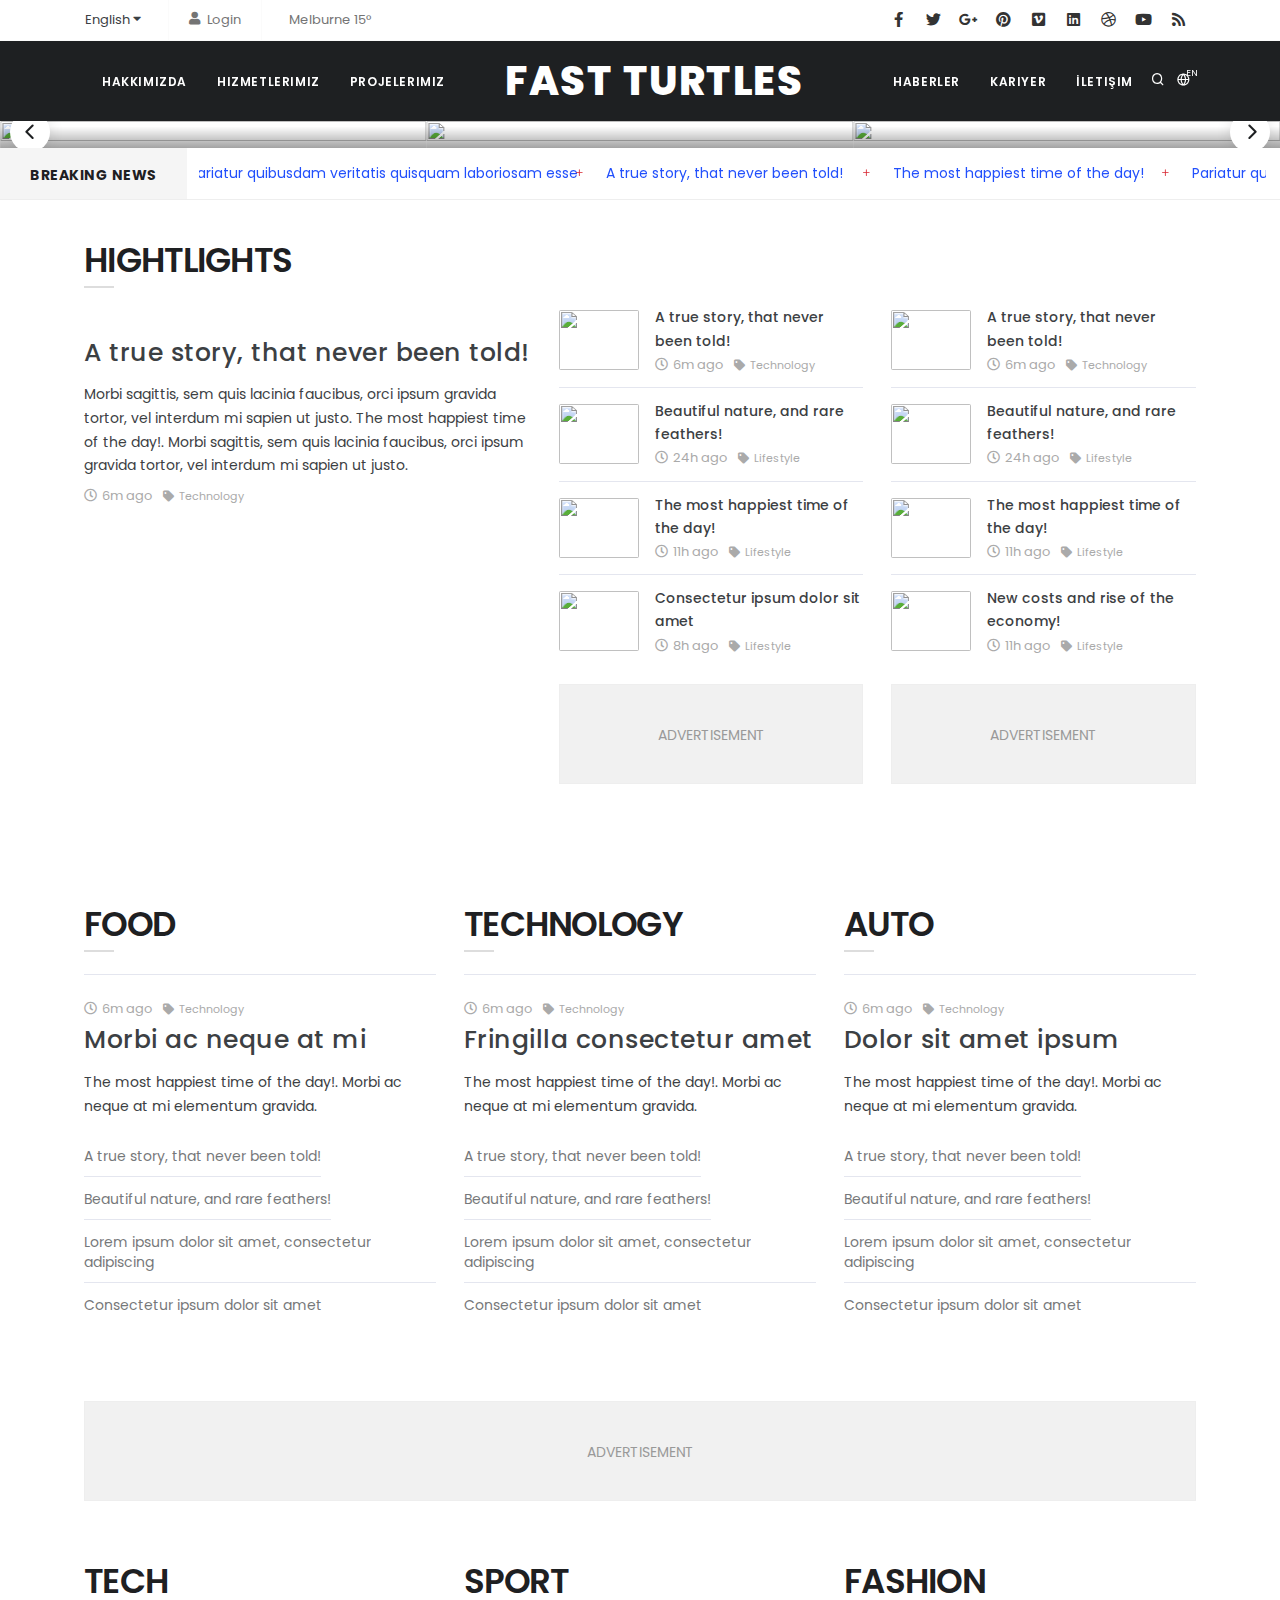
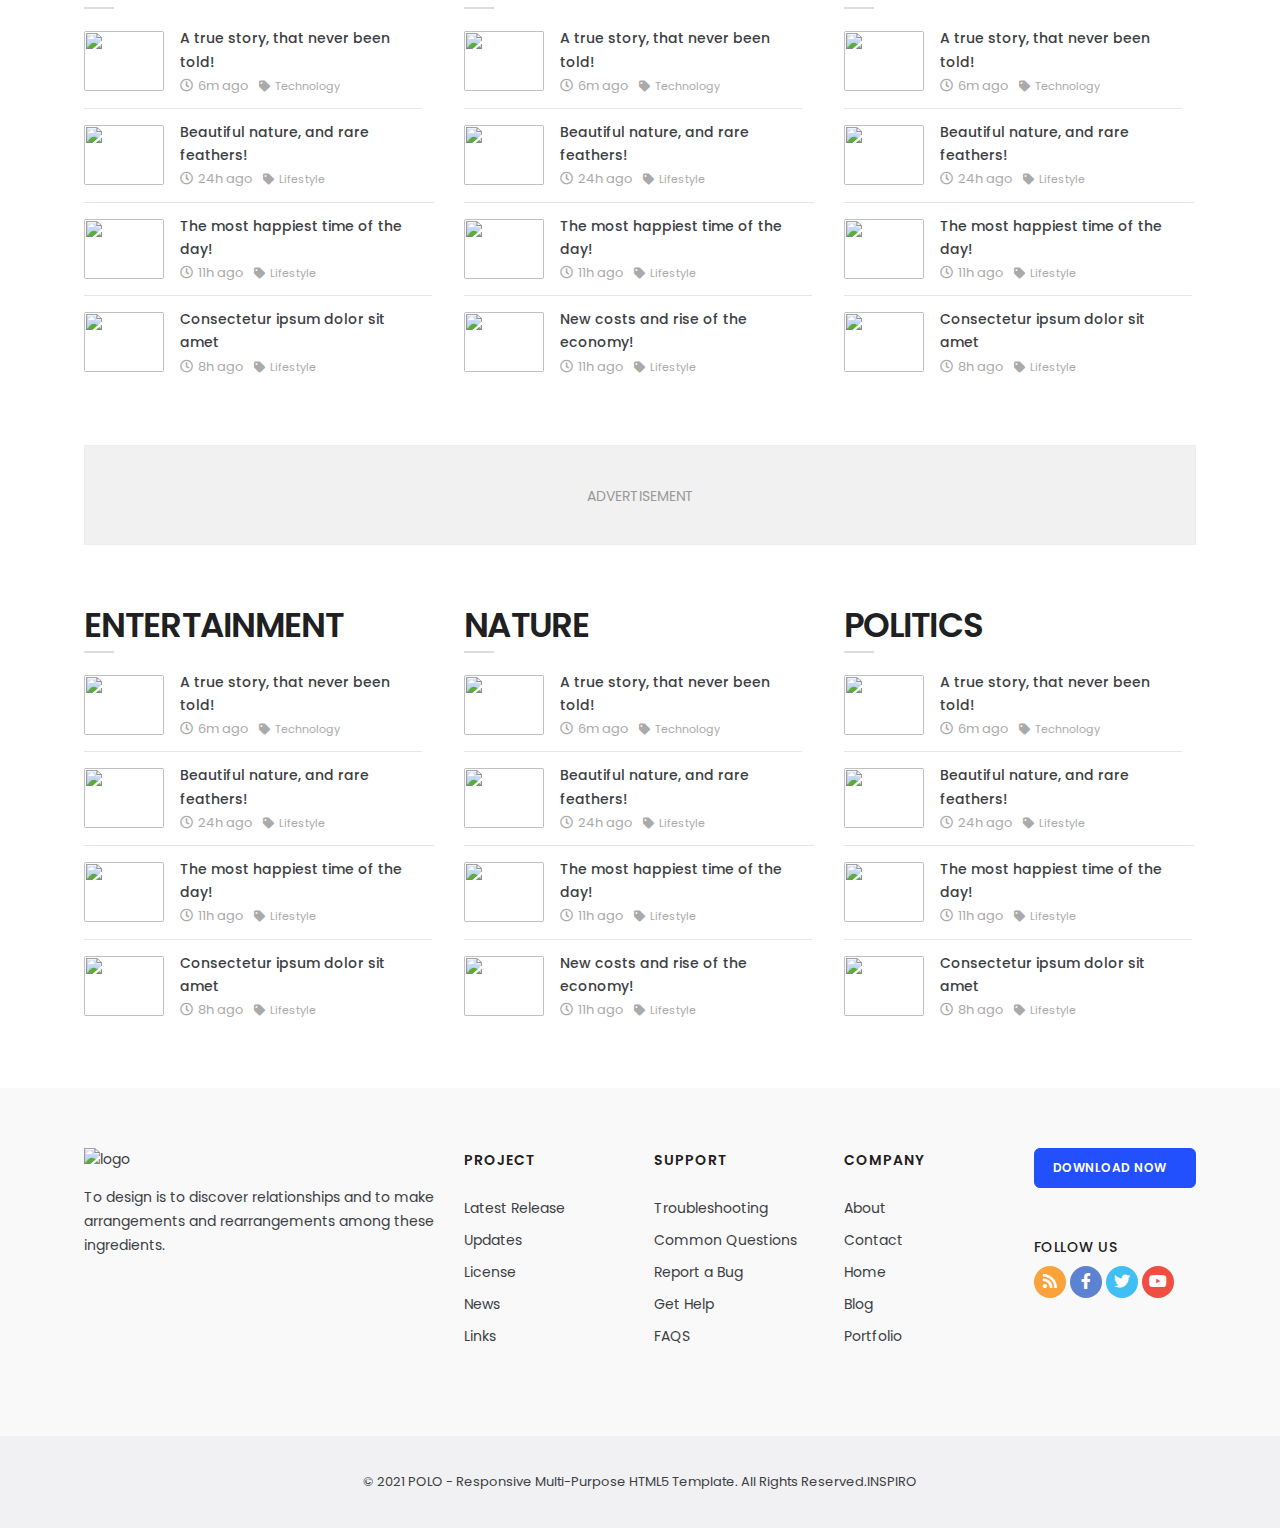
==== home-magazine-v2.html @ 679257bb "haberler sayfası changed" ====
<!DOCTYPE html>
<html lang="en">

<head>
    <meta name="viewport" content="width=device-width, initial-scale=1" />
    <meta http-equiv="content-type" content="text/html; charset=utf-8" />
    <meta name="author" content="INSPIRO" />
    <meta name="description" content="Themeforest Template Polo, html template">
    <link rel="icon" type="image/png" href="images/favicon.png">
    <meta http-equiv="X-UA-Compatible" content="IE=edge">
    <!-- Document title -->
    <title>POLO | The Multi-Purpose HTML5 Template</title>
    <!-- Stylesheets & Fonts -->
    <link href="css/plugins.css" rel="stylesheet">
    <link href="css/style.css" rel="stylesheet">
</head>

<body>

    <!-- Body Inner -->
    <div class="body-inner">

        <!-- Topbar -->
        <div id="topbar" class="d-none d-xl-block d-lg-block">
            <div class="container">
                <div class="row">
                    <div class="col-md-6">
                        <div class="topbar-dropdown">
                            <a class="title">English <i class="fa fa-caret-down"></i></a>
                            <div class="dropdown-list">
                                <a class="list-entry" href="#">French</a>
                                <a class="list-entry" href="#">Spanish</a>
                            </div>
                        </div>
                        <div class="topbar-dropdown">
                            <div class="title"><i class="fa fa-user"></i><a href="#">Login</a></div>
                            <div class="topbar-form">
                                <form>
                                    <div class="form-group">
                                        <label class="sr-only">Username or Email</label>
                                        <input type="text" placeholder="Username or Email" class="form-control">

                                    </div>
                                    <div class="form-group">
                                        <label class="sr-only">Password</label>
                                        <input type="password" placeholder="Password" class="form-control">
                                    </div>
                                    <div class="form-inline form-group">
                                        <div class="form-check">
                                            <label>
                                                <input type="checkbox">
                                                <small class="m-l-10"> Remember me</small> </label>
                                        </div>
                                        <button type="button" class="btn btn-primary btn-block">Login</button>
                                    </div>
                                </form>
                            </div>
                        </div>
                        <div class="topbar-dropdown">
                            <div class="title"><i class="fa fa-sun-o"></i>Melburne 15°</div>
                        </div>
                    </div>
                    <div class="col-md-6 d-none d-sm-block">
                        <div class="social-icons social-icons-colored-hover">
                            <ul>
                                <li class="social-facebook"><a href="#"><i class="fab fa-facebook-f"></i></a></li>
                                <li class="social-twitter"><a href="#"><i class="fab fa-twitter"></i></a></li>
                                <li class="social-google"><a href="#"><i class="fab fa-google-plus-g"></i></a></li>
                                <li class="social-pinterest"><a href="#"><i class="fab fa-pinterest"></i></a></li>
                                <li class="social-vimeo"><a href="#"><i class="fab fa-vimeo"></i></a></li>
                                <li class="social-linkedin"><a href="#"><i class="fab fa-linkedin"></i></a></li>
                                <li class="social-dribbble"><a href="#"><i class="fab fa-dribbble"></i></a></li>
                                <li class="social-youtube"><a href="#"><i class="fab fa-youtube"></i></a></li>
                                <li class="social-rss"><a href="#"><i class="fa fa-rss"></i></a></li>
                            </ul>
                        </div>
                    </div>
                </div>
            </div>
        </div>
        <!-- end: Topbar -->

         <!-- Header -->
       <header id="header" data-transparent="true" class="dark header-logo-center bg-dark">
            <div class="header-inner">
                <div class="container">
                    <!--Logo-->
                    <div id="logo">
                        <a href="index.html">
                            <span class="logo-default">FAST TURTLES</span>
                            <span class="logo-dark">FAST TURTLES</span>
                        </a>
                    </div>
                    <!--End: Logo-->
                    <!-- Search -->
                    <div id="search"><a id="btn-search-close" class="btn-search-close" aria-label="Close search form"><i class="icon-x"></i></a>
                        <form class="search-form" action="search-results-page.html" method="get">
                            <input class="form-control" name="q" type="text" placeholder="Type & Search..." />
                            <span class="text-muted">Start typing & press "Enter" or "ESC" to close</span>
                        </form>
                    </div>
                    <!-- end: search -->
                    <!--Header Extras-->
                    <div class="header-extras">
                        <ul>
                            <li>
                                <a id="btn-search" href="#"> <i class="icon-search"></i></a>
                            </li>
                            <li>
                                <div class="p-dropdown">
                                    <a href="#"><i class="icon-globe"></i><span>EN</span></a>
                                    <ul class="p-dropdown-content">
                                        <li><a href="#">French</a></li>
                                        <li><a href="#">Spanish</a></li>
                                        <li><a href="#">English</a></li>
                                    </ul>
                                </div>
                            </li>
                        </ul>
                    </div>
                    <!--end: Header Extras-->
                    <!--Navigation Resposnive Trigger-->
                    <div id="mainMenu-trigger">
                        <a class="lines-button x"><span class="lines"></span></a>
                    </div>
                    <!--end: Navigation Resposnive Trigger-->
                    <!--Navigation-->
                    <div id="mainMenu">
                        <div class="container">
                            <nav>
                                <!--Left Menu-->
                                <ul>
                                    <li><a href="page-about-extended.html">Hakkımızda</a></li>
                                    <li><a href="portfolio-page-floating-sidebar.html">Hizmetlerimiz</a></li>
                                    <li><a href="portfolio-masonry-3-grey-bg.html">Projelerimiz</a></li>
                                </ul>
                                <!--Right Menu-->
                               <ul>
                                    <li><a href="page-about-extended.html">Haberler</a></li>
                                    <li class="dropdown"><a href="#">Kariyer</a></li>
                                    <li class="dropdown"><a href="./page-contact-classic.html">İletişim</a></li>
                                </ul>
                            </nav>
                        </div>
                    </div>
                    <!--end: Navigation-->
                </div>
            </div>
        </header>
        <!-- end: Header -->

        <!-- CAROUSEL -->
        <section class="no-padding">
            <div class="grid-articles carousel arrows-visibile" data-items="3" data-margin="0" data-dots="false">
                <article class="post-entry">
                    <a href="#" class="post-image"><img alt="" src="homepages/magazine/images/news/carousel/1.jpg"></a>
                    <div class="post-entry-overlay">
                        <div class="post-entry-meta">
                            <div class="post-entry-meta-category">
                                <span class="badge bg-danger">NEWS</span>
                            </div>
                            <div class="post-entry-meta-title">
                                <h2><a href="#">Pellentesque ipsum erat, facilisis ut venenatis eu, sodales vel
                                        dolor</a></h2>
                            </div>
                            <span class="post-date"><i class="far fa-clock"></i> 6m ago</span>
                        </div>
                    </div>
                </article>
                <article class="post-entry">
                    <a href="#" class="post-image"><img alt="" src="homepages/magazine/images/news/carousel/2.jpg"></a>
                    <div class="post-entry-overlay">
                        <div class="post-entry-meta">
                            <div class="post-entry-meta-category">
                                <span class="badge bg-danger">LIFESTYLE</span>
                            </div>
                            <div class="post-entry-meta-title">
                                <h2><a href="#">Beautiful nature, and rare feathers!</a></h2>
                            </div>
                            <span class="post-date"><i class="far fa-clock"></i> 10m ago</span>
                        </div>
                    </div>
                </article>
                <article class="post-entry">
                    <a href="#" class="post-image"><img alt="" src="homepages/magazine/images/news/carousel/3.jpg"></a>
                    <div class="post-entry-overlay">
                        <div class="post-entry-meta">
                            <div class="post-entry-meta-category">
                                <span class="badge bg-danger">LIFESTYLE</span>
                            </div>
                            <div class="post-entry-meta-title">
                                <h2><a href="#">A true story, that never been told!</a></h2>
                                <span class="post-date"><i class="far fa-clock"></i> 14m ago</span>
                            </div>
                        </div>
                    </div>
                </article>
                <article class="post-entry">
                    <a href="#" class="post-image"><img alt="" src="homepages/magazine/images/news/carousel/4.jpg"></a>
                    <div class="post-entry-overlay">
                        <div class="post-entry-meta">
                            <div class="post-entry-meta-category">
                                <span class="badge bg-danger">World</span>
                            </div>
                            <div class="post-entry-meta-title">
                                <h2><a href="#">Fusce id mi diam, non ornare orci</a></h2>
                            </div>
                            <span class="post-date"><i class="far fa-clock"></i> 18m ago</span>
                        </div>
                    </div>
                </article>
                <article class="post-entry">
                    <a href="#" class="post-image"><img alt="" src="homepages/magazine/images/news/carousel/5.jpg"></a>
                    <div class="post-entry-overlay">
                        <div class="post-entry-meta">
                            <div class="post-entry-meta-category">
                                <span class="badge bg-danger">World</span>
                            </div>
                            <div class="post-entry-meta-title">
                                <h2><a href="#">The most happiest time of the day!</a></h2>
                            </div>
                            <span class="post-date"><i class="far fa-clock"></i> 30m ago</span>
                        </div>
                    </div>
                </article>
                <article class="post-entry">
                    <a href="#" class="post-image"><img alt="" src="homepages/magazine/images/news/carousel/6.jpg"></a>
                    <div class="post-entry-overlay">
                        <div class="post-entry-meta">
                            <div class="post-entry-meta-category">
                                <span class="badge bg-danger">World</span>
                            </div>
                            <div class="post-entry-meta-title">
                                <h2><a href="#">The most happiest time of the day!</a></h2>
                            </div>
                            <span class="post-date"><i class="far fa-clock"></i> 1h ago</span>
                        </div>
                    </div>
                </article>
                <article class="post-entry">
                    <a href="#" class="post-image"><img alt="" src="homepages/magazine/images/news/carousel/7.jpg"></a>
                    <div class="post-entry-overlay">
                        <div class="post-entry-meta">
                            <div class="post-entry-meta-category">
                                <span class="badge bg-danger">World</span>
                            </div>
                            <div class="post-entry-meta-title">
                                <h2><a href="#">The most happiest time of the day!</a></h2>
                            </div>
                            <span class="post-date"><i class="far fa-clock"></i> 2h ago</span>
                        </div>
                    </div>
                </article>
            </div>
        </section>
        <!-- end: CAROUSEL -->

        <!-- NEWS TICKER -->
        <div class="news-ticker">
            <div class="news-ticker-title">
                <h4>BREAKING NEWS</h4>
            </div>
            <div class="carousel news-ticker-content" data-margin="20" data-items="3" data-autoplay="true" data-autoplay="3000" data-loop="true" data-arrows="false" data-dots="false" data-auto-width="true">
                <a href="#">A true story, that never been told!</a>
                <a href="#">The most happiest time of the day!</a>
                <a href="#">Pariatur quibusdam veritatis quisquam laboriosam esse</a>
                <a href="#">Morbi sagittis, sem quis lacinia faucibus, orci ipsum</a>
                <a href="#">Pariatur quibusdam veritatis quisquam laboriosam esse</a>
            </div>
        </div>
        <!-- end: NEWS TICKER -->

        <!-- HIGHTLIGHTS -->
        <section class="p-t-40 p-b-40">
            <div class="container">
                <div class="heading-text heading-line">
                    <h4>HIGHTLIGHTS</h4>
                </div>
                <div class="row">
                    <div class="col-lg-5">
                        <div class="post-thumbnail">
                            <div class="post-thumbnail-entry">
                                <img alt="" src="homepages/magazine/images/news/highlights/1-large.jpg">
                                <div class="post-thumbnail-content">
                                    <h3><a href="#">A true story, that never been told!</a></h3>
                                    <p>Morbi sagittis, sem quis lacinia faucibus, orci ipsum gravida tortor, vel interdum mi sapien ut justo. The most happiest time of the day!. Morbi sagittis, sem quis lacinia faucibus, orci ipsum gravida tortor, vel interdum
                                        mi sapien ut justo. </p>
                                    <span class="post-date"><i class="far fa-clock"></i> 6m ago</span>
                                    <span class="post-category"><i class="fa fa-tag"></i> Technology</span>

                                </div>

                            </div>
                        </div>

                    </div>
                    <div class="col-lg-7">
                        <div class="row">
                            <div class="col-lg-6">
                                <div class="post-thumbnail-list">
                                    <div class="post-thumbnail-entry">
                                        <img alt="" src="homepages/magazine/images/news/thumbnail/1.jpg">
                                        <div class="post-thumbnail-content">
                                            <a href="#">A true story, that never been told!</a>
                                            <span class="post-date"><i class="far fa-clock"></i> 6m ago</span>
                                            <span class="post-category"><i class="fa fa-tag"></i> Technology</span>
                                        </div>
                                    </div>
                                    <div class="post-thumbnail-entry">
                                        <img alt="" src="homepages/magazine/images/news/thumbnail/2.jpg">
                                        <div class="post-thumbnail-content">
                                            <a href="#">Beautiful nature, and rare feathers!</a>
                                            <span class="post-date"><i class="far fa-clock"></i> 24h ago</span>
                                            <span class="post-category"><i class="fa fa-tag"></i> Lifestyle</span>
                                        </div>
                                    </div>
                                    <div class="post-thumbnail-entry">
                                        <img alt="" src="homepages/magazine/images/news/thumbnail/3.jpg">
                                        <div class="post-thumbnail-content">
                                            <a href="#">The most happiest time of the day!</a>
                                            <span class="post-date"><i class="far fa-clock"></i> 11h ago</span>
                                            <span class="post-category"><i class="fa fa-tag"></i> Lifestyle</span>
                                        </div>
                                    </div>
                                    <div class="post-thumbnail-entry">
                                        <img alt="" src="homepages/magazine/images/news/thumbnail/4.jpg">
                                        <div class="post-thumbnail-content">
                                            <a href="#">Consectetur ipsum dolor sit amet</a>
                                            <span class="post-date"><i class="far fa-clock"></i> 8h ago</span>
                                            <span class="post-category"><i class="fa fa-tag"></i> Lifestyle</span>
                                        </div>
                                    </div>

                                </div>
                                <div class="marketing-box">ADVERTISEMENT</div>
                            </div>
                            <div class="col-lg-6">
                                <div class="post-thumbnail-list">
                                    <div class="post-thumbnail-entry">
                                        <img alt="" src="homepages/magazine/images/news/thumbnail/5.jpg">
                                        <div class="post-thumbnail-content">
                                            <a href="#">A true story, that never been told!</a>
                                            <span class="post-date"><i class="far fa-clock"></i> 6m ago</span>
                                            <span class="post-category"><i class="fa fa-tag"></i> Technology</span>
                                        </div>
                                    </div>
                                    <div class="post-thumbnail-entry">
                                        <img alt="" src="homepages/magazine/images/news/thumbnail/6.jpg">
                                        <div class="post-thumbnail-content">
                                            <a href="#">Beautiful nature, and rare feathers!</a>
                                            <span class="post-date"><i class="far fa-clock"></i> 24h ago</span>
                                            <span class="post-category"><i class="fa fa-tag"></i> Lifestyle</span>
                                        </div>
                                    </div>
                                    <div class="post-thumbnail-entry">
                                        <img alt="" src="homepages/magazine/images/news/thumbnail/7.jpg">
                                        <div class="post-thumbnail-content">
                                            <a href="#">The most happiest time of the day!</a>
                                            <span class="post-date"><i class="far fa-clock"></i> 11h ago</span>
                                            <span class="post-category"><i class="fa fa-tag"></i> Lifestyle</span>
                                        </div>
                                    </div>
                                    <div class="post-thumbnail-entry">
                                        <img alt="" src="homepages/magazine/images/news/thumbnail/8.jpg">
                                        <div class="post-thumbnail-content">
                                            <a href="#">New costs and rise of the economy!</a>
                                            <span class="post-date"><i class="far fa-clock"></i> 11h ago</span>
                                            <span class="post-category"><i class="fa fa-tag"></i> Lifestyle</span>
                                        </div>
                                    </div>
                                </div>
                                <div class="marketing-box">ADVERTISEMENT</div>
                            </div>
                        </div>
                    </div>
                </div>

            </div>
        </section>
        <!-- end: HIGHTLIGHTS -->

        <!-- BOXES -->
        <section class="p-t-60 p-b-40">
            <div class="container">

                <div class="row">

                    <div class="col-lg-4">
                        <div class="heading-text heading-line">
                            <h4>FOOD</h4>
                        </div>
                        <div class="post-thumbnail">
                            <div class="post-thumbnail-entry">
                                <img alt="" src="homepages/magazine/images/news/7.jpg">
                                <div class="post-thumbnail-content">
                                    <span class="post-date"><i class="far fa-clock"></i> 6m ago</span>
                                    <span class="post-category"><i class="fa fa-tag"></i> Technology</span>
                                    <h3><a href="#">Morbi ac neque at mi</a></h3>
                                    <p>The most happiest time of the day!. Morbi ac neque at mi elementum gravida.</p>

                                </div>
                            </div>
                        </div>
                        <div class="post-thumbnail-list">
                            <div class="post-thumbnail-entry">
                                <div class="post-thumbnail-content">
                                    <a href="#">A true story, that never been told!</a>

                                </div>
                            </div>
                            <div class="post-thumbnail-entry">
                                <div class="post-thumbnail-content">
                                    <a href="#">Beautiful nature, and rare feathers!</a>
                                </div>
                            </div>
                            <div class="post-thumbnail-entry">
                                <div class="post-thumbnail-content">
                                    <a href="#">Lorem ipsum dolor sit amet, consectetur adipiscing</a>
                                </div>
                            </div>
                            <div class="post-thumbnail-entry">
                                <div class="post-thumbnail-content">
                                    <a href="#">Consectetur ipsum dolor sit amet</a>
                                </div>
                            </div>
                        </div>
                    </div>
                    <div class="col-lg-4">
                        <div class="heading-text heading-line">
                            <h4>TECHNOLOGY</h4>
                        </div>
                        <div class="post-thumbnail">
                            <div class="post-thumbnail-entry">
                                <img alt="" src="homepages/magazine/images/news/8.jpg">
                                <div class="post-thumbnail-content">
                                    <span class="post-date"><i class="far fa-clock"></i> 6m ago</span>
                                    <span class="post-category"><i class="fa fa-tag"></i> Technology</span>
                                    <h3><a href="#">Fringilla consectetur amet</a></h3>
                                    <p>The most happiest time of the day!. Morbi ac neque at mi elementum gravida.</p>

                                </div>
                            </div>
                        </div>
                        <div class="post-thumbnail-list">
                            <div class="post-thumbnail-entry">
                                <div class="post-thumbnail-content">
                                    <a href="#">A true story, that never been told!</a>

                                </div>
                            </div>
                            <div class="post-thumbnail-entry">
                                <div class="post-thumbnail-content">
                                    <a href="#">Beautiful nature, and rare feathers!</a>
                                </div>
                            </div>
                            <div class="post-thumbnail-entry">
                                <div class="post-thumbnail-content">
                                    <a href="#">Lorem ipsum dolor sit amet, consectetur adipiscing</a>
                                </div>
                            </div>
                            <div class="post-thumbnail-entry">
                                <div class="post-thumbnail-content">
                                    <a href="#">Consectetur ipsum dolor sit amet</a>
                                </div>
                            </div>
                        </div>
                    </div>
                    <div class="col-lg-4">
                        <div class="heading-text heading-line">
                            <h4>AUTO</h4>
                        </div>
                        <div class="post-thumbnail">
                            <div class="post-thumbnail-entry">
                                <img alt="" src="homepages/magazine/images/news/9.jpg">
                                <div class="post-thumbnail-content">
                                    <span class="post-date"><i class="far fa-clock"></i> 6m ago</span>
                                    <span class="post-category"><i class="fa fa-tag"></i> Technology</span>
                                    <h3><a href="#">Dolor sit amet ipsum</a></h3>
                                    <p>The most happiest time of the day!. Morbi ac neque at mi elementum gravida.</p>

                                </div>
                            </div>
                        </div>
                        <div class="post-thumbnail-list">
                            <div class="post-thumbnail-entry">
                                <div class="post-thumbnail-content">
                                    <a href="#">A true story, that never been told!</a>

                                </div>
                            </div>
                            <div class="post-thumbnail-entry">
                                <div class="post-thumbnail-content">
                                    <a href="#">Beautiful nature, and rare feathers!</a>
                                </div>
                            </div>
                            <div class="post-thumbnail-entry">
                                <div class="post-thumbnail-content">
                                    <a href="#">Lorem ipsum dolor sit amet, consectetur adipiscing</a>
                                </div>
                            </div>
                            <div class="post-thumbnail-entry">
                                <div class="post-thumbnail-content">
                                    <a href="#">Consectetur ipsum dolor sit amet</a>
                                </div>
                            </div>
                        </div>
                    </div>
                </div>
            </div>
        </section>
        <!-- end: BOXES -->

        <!-- ADVERTISEMENT -->
        <section class="p-t-20 p-b-40">
            <div class="container">
                <div class="marketing-box">ADVERTISEMENT</div>
            </div>
        </section>
        <!-- end: ADVERTISEMENT -->

        <!-- CATEGORIES -->
        <section class="p-t-0 p-b-40">
            <div class="container">

                <div class="row">
                    <div class="col-lg-4">
                        <div class="heading-text heading-line">
                            <h4>TECH</h4>
                        </div>
                        <div class="post-thumbnail-list">
                            <div class="post-thumbnail-entry">
                                <img alt="" src="homepages/magazine/images/news/thumbnail/1.jpg">
                                <div class="post-thumbnail-content">
                                    <a href="#">A true story, that never been told!</a>
                                    <span class="post-date"><i class="far fa-clock"></i> 6m ago</span>
                                    <span class="post-category"><i class="fa fa-tag"></i> Technology</span>
                                </div>
                            </div>
                            <div class="post-thumbnail-entry">
                                <img alt="" src="homepages/magazine/images/news/thumbnail/2.jpg">
                                <div class="post-thumbnail-content">
                                    <a href="#">Beautiful nature, and rare feathers!</a>
                                    <span class="post-date"><i class="far fa-clock"></i> 24h ago</span>
                                    <span class="post-category"><i class="fa fa-tag"></i> Lifestyle</span>
                                </div>
                            </div>
                            <div class="post-thumbnail-entry">
                                <img alt="" src="homepages/magazine/images/news/thumbnail/3.jpg">
                                <div class="post-thumbnail-content">
                                    <a href="#">The most happiest time of the day!</a>
                                    <span class="post-date"><i class="far fa-clock"></i> 11h ago</span>
                                    <span class="post-category"><i class="fa fa-tag"></i> Lifestyle</span>
                                </div>
                            </div>
                            <div class="post-thumbnail-entry">
                                <img alt="" src="homepages/magazine/images/news/thumbnail/4.jpg">
                                <div class="post-thumbnail-content">
                                    <a href="#">Consectetur ipsum dolor sit amet</a>
                                    <span class="post-date"><i class="far fa-clock"></i> 8h ago</span>
                                    <span class="post-category"><i class="fa fa-tag"></i> Lifestyle</span>
                                </div>
                            </div>

                        </div>

                    </div>
                    <div class="col-lg-4">
                        <div class="heading-text heading-line">
                            <h4>SPORT</h4>
                        </div>
                        <div class="post-thumbnail-list">
                            <div class="post-thumbnail-entry">
                                <img alt="" src="homepages/magazine/images/news/thumbnail/5.jpg">
                                <div class="post-thumbnail-content">
                                    <a href="#">A true story, that never been told!</a>
                                    <span class="post-date"><i class="far fa-clock"></i> 6m ago</span>
                                    <span class="post-category"><i class="fa fa-tag"></i> Technology</span>
                                </div>
                            </div>
                            <div class="post-thumbnail-entry">
                                <img alt="" src="homepages/magazine/images/news/thumbnail/6.jpg">
                                <div class="post-thumbnail-content">
                                    <a href="#">Beautiful nature, and rare feathers!</a>
                                    <span class="post-date"><i class="far fa-clock"></i> 24h ago</span>
                                    <span class="post-category"><i class="fa fa-tag"></i> Lifestyle</span>
                                </div>
                            </div>
                            <div class="post-thumbnail-entry">
                                <img alt="" src="homepages/magazine/images/news/thumbnail/7.jpg">
                                <div class="post-thumbnail-content">
                                    <a href="#">The most happiest time of the day!</a>
                                    <span class="post-date"><i class="far fa-clock"></i> 11h ago</span>
                                    <span class="post-category"><i class="fa fa-tag"></i> Lifestyle</span>
                                </div>
                            </div>
                            <div class="post-thumbnail-entry">
                                <img alt="" src="homepages/magazine/images/news/thumbnail/8.jpg">
                                <div class="post-thumbnail-content">
                                    <a href="#">New costs and rise of the economy!</a>
                                    <span class="post-date"><i class="far fa-clock"></i> 11h ago</span>
                                    <span class="post-category"><i class="fa fa-tag"></i> Lifestyle</span>
                                </div>
                            </div>
                        </div>
                    </div>
                    <div class="col-lg-4">
                        <div class="heading-text heading-line">
                            <h4>FASHION</h4>
                        </div>
                        <div class="post-thumbnail-list">
                            <div class="post-thumbnail-entry">
                                <img alt="" src="homepages/magazine/images/news/thumbnail/1.jpg">
                                <div class="post-thumbnail-content">
                                    <a href="#">A true story, that never been told!</a>
                                    <span class="post-date"><i class="far fa-clock"></i> 6m ago</span>
                                    <span class="post-category"><i class="fa fa-tag"></i> Technology</span>
                                </div>
                            </div>
                            <div class="post-thumbnail-entry">
                                <img alt="" src="homepages/magazine/images/news/thumbnail/2.jpg">
                                <div class="post-thumbnail-content">
                                    <a href="#">Beautiful nature, and rare feathers!</a>
                                    <span class="post-date"><i class="far fa-clock"></i> 24h ago</span>
                                    <span class="post-category"><i class="fa fa-tag"></i> Lifestyle</span>
                                </div>
                            </div>
                            <div class="post-thumbnail-entry">
                                <img alt="" src="homepages/magazine/images/news/thumbnail/3.jpg">
                                <div class="post-thumbnail-content">
                                    <a href="#">The most happiest time of the day!</a>
                                    <span class="post-date"><i class="far fa-clock"></i> 11h ago</span>
                                    <span class="post-category"><i class="fa fa-tag"></i> Lifestyle</span>
                                </div>
                            </div>
                            <div class="post-thumbnail-entry">
                                <img alt="" src="homepages/magazine/images/news/thumbnail/4.jpg">
                                <div class="post-thumbnail-content">
                                    <a href="#">Consectetur ipsum dolor sit amet</a>
                                    <span class="post-date"><i class="far fa-clock"></i> 8h ago</span>
                                    <span class="post-category"><i class="fa fa-tag"></i> Lifestyle</span>
                                </div>
                            </div>

                        </div>
                    </div>
                </div>
            </div>
        </section>
        <!-- end: CATEGORIES -->

        <!-- ADVERTISEMENT -->
        <section class="p-t-0 p-b-40">
            <div class="container">
                <div class="marketing-box">ADVERTISEMENT</div>
            </div>
        </section>
        <!-- end: ADVERTISEMENT -->

        <!-- CATEGORIES -->
        <section class="p-t-0 p-b-40">
            <div class="container">

                <div class="row">
                    <div class="col-lg-4">
                        <div class="heading-text heading-line">
                            <h4>ENTERTAINMENT</h4>
                        </div>
                        <div class="post-thumbnail-list">
                            <div class="post-thumbnail-entry">
                                <img alt="" src="homepages/magazine/images/news/thumbnail/1.jpg">
                                <div class="post-thumbnail-content">
                                    <a href="#">A true story, that never been told!</a>
                                    <span class="post-date"><i class="far fa-clock"></i> 6m ago</span>
                                    <span class="post-category"><i class="fa fa-tag"></i> Technology</span>
                                </div>
                            </div>
                            <div class="post-thumbnail-entry">
                                <img alt="" src="homepages/magazine/images/news/thumbnail/2.jpg">
                                <div class="post-thumbnail-content">
                                    <a href="#">Beautiful nature, and rare feathers!</a>
                                    <span class="post-date"><i class="far fa-clock"></i> 24h ago</span>
                                    <span class="post-category"><i class="fa fa-tag"></i> Lifestyle</span>
                                </div>
                            </div>
                            <div class="post-thumbnail-entry">
                                <img alt="" src="homepages/magazine/images/news/thumbnail/3.jpg">
                                <div class="post-thumbnail-content">
                                    <a href="#">The most happiest time of the day!</a>
                                    <span class="post-date"><i class="far fa-clock"></i> 11h ago</span>
                                    <span class="post-category"><i class="fa fa-tag"></i> Lifestyle</span>
                                </div>
                            </div>
                            <div class="post-thumbnail-entry">
                                <img alt="" src="homepages/magazine/images/news/thumbnail/4.jpg">
                                <div class="post-thumbnail-content">
                                    <a href="#">Consectetur ipsum dolor sit amet</a>
                                    <span class="post-date"><i class="far fa-clock"></i> 8h ago</span>
                                    <span class="post-category"><i class="fa fa-tag"></i> Lifestyle</span>
                                </div>
                            </div>

                        </div>

                    </div>
                    <div class="col-lg-4">
                        <div class="heading-text heading-line">
                            <h4>NATURE</h4>
                        </div>
                        <div class="post-thumbnail-list">
                            <div class="post-thumbnail-entry">
                                <img alt="" src="homepages/magazine/images/news/thumbnail/5.jpg">
                                <div class="post-thumbnail-content">
                                    <a href="#">A true story, that never been told!</a>
                                    <span class="post-date"><i class="far fa-clock"></i> 6m ago</span>
                                    <span class="post-category"><i class="fa fa-tag"></i> Technology</span>
                                </div>
                            </div>
                            <div class="post-thumbnail-entry">
                                <img alt="" src="homepages/magazine/images/news/thumbnail/6.jpg">
                                <div class="post-thumbnail-content">
                                    <a href="#">Beautiful nature, and rare feathers!</a>
                                    <span class="post-date"><i class="far fa-clock"></i> 24h ago</span>
                                    <span class="post-category"><i class="fa fa-tag"></i> Lifestyle</span>
                                </div>
                            </div>
                            <div class="post-thumbnail-entry">
                                <img alt="" src="homepages/magazine/images/news/thumbnail/7.jpg">
                                <div class="post-thumbnail-content">
                                    <a href="#">The most happiest time of the day!</a>
                                    <span class="post-date"><i class="far fa-clock"></i> 11h ago</span>
                                    <span class="post-category"><i class="fa fa-tag"></i> Lifestyle</span>
                                </div>
                            </div>
                            <div class="post-thumbnail-entry">
                                <img alt="" src="homepages/magazine/images/news/thumbnail/8.jpg">
                                <div class="post-thumbnail-content">
                                    <a href="#">New costs and rise of the economy!</a>
                                    <span class="post-date"><i class="far fa-clock"></i> 11h ago</span>
                                    <span class="post-category"><i class="fa fa-tag"></i> Lifestyle</span>
                                </div>
                            </div>
                        </div>
                    </div>
                    <div class="col-lg-4">
                        <div class="heading-text heading-line">
                            <h4>POLITICS</h4>
                        </div>
                        <div class="post-thumbnail-list">
                            <div class="post-thumbnail-entry">
                                <img alt="" src="homepages/magazine/images/news/thumbnail/1.jpg">
                                <div class="post-thumbnail-content">
                                    <a href="#">A true story, that never been told!</a>
                                    <span class="post-date"><i class="far fa-clock"></i> 6m ago</span>
                                    <span class="post-category"><i class="fa fa-tag"></i> Technology</span>
                                </div>
                            </div>
                            <div class="post-thumbnail-entry">
                                <img alt="" src="homepages/magazine/images/news/thumbnail/2.jpg">
                                <div class="post-thumbnail-content">
                                    <a href="#">Beautiful nature, and rare feathers!</a>
                                    <span class="post-date"><i class="far fa-clock"></i> 24h ago</span>
                                    <span class="post-category"><i class="fa fa-tag"></i> Lifestyle</span>
                                </div>
                            </div>
                            <div class="post-thumbnail-entry">
                                <img alt="" src="homepages/magazine/images/news/thumbnail/3.jpg">
                                <div class="post-thumbnail-content">
                                    <a href="#">The most happiest time of the day!</a>
                                    <span class="post-date"><i class="far fa-clock"></i> 11h ago</span>
                                    <span class="post-category"><i class="fa fa-tag"></i> Lifestyle</span>
                                </div>
                            </div>
                            <div class="post-thumbnail-entry">
                                <img alt="" src="homepages/magazine/images/news/thumbnail/4.jpg">
                                <div class="post-thumbnail-content">
                                    <a href="#">Consectetur ipsum dolor sit amet</a>
                                    <span class="post-date"><i class="far fa-clock"></i> 8h ago</span>
                                    <span class="post-category"><i class="fa fa-tag"></i> Lifestyle</span>
                                </div>
                            </div>

                        </div>
                    </div>
                </div>
            </div>
        </section>
        <!-- end: CATEGORIES -->

      

        <!-- Footer -->
        <footer id="footer">
            <div class="footer-content">
                <div class="container">
                    <div class="row gap-y">
                        <div class="col-md-6 col-xl-4">
                            <p>
                                <a href="#"><img src="images/logo.png" alt="logo"></a>
                            </p>
                            <p>To design is to discover relationships and to make arrangements and rearrangements among these ingredients.</p>
                        </div>
                        <div class="col-6 col-md-3 col-xl-2">
                            <!-- Footer widget area 1 -->
                            <div class="widget">
                                <h4>PROJECT</h4>
                                <ul class="list">
                                    <li><a href="#">Latest Release</a></li>
                                    <li><a href="#">Updates</a></li>
                                    <li><a href="#">License</a></li>
                                    <li><a href="#">News</a></li>
                                    <li><a href="#">Links</a></li>
                                </ul>
                            </div>
                            <!-- end: Footer widget area 1 -->
                        </div>
                        <div class="col-6 col-md-3 col-xl-2">
                            <!-- Footer widget area 2 -->
                            <div class="widget">
                                <h4>SUPPORT</h4>
                                <ul class="list">
                                    <li><a href="#">Troubleshooting</a></li>
                                    <li><a href="#">Common Questions</a></li>
                                    <li><a href="#">Report a Bug</a></li>
                                    <li><a href="#">Get Help</a></li>
                                    <li><a href="#">FAQS</a></li>
                                </ul>
                            </div>
                            <!-- end: Footer widget area 2 -->
                        </div>
                        <div class="col-6 col-md-6 col-xl-2">
                            <!-- Footer widget area 3 -->
                            <div class="widget">
                                <h4>COMPANY</h4>
                                <ul class="list">
                                    <li><a href="#">About</a></li>
                                    <li><a href="#">Contact</a></li>
                                    <li><a href="#">Home</a></li>
                                    <li><a href="#">Blog</a></li>
                                    <li><a href="#">Portfolio</a></li>
                                </ul>
                            </div>
                            <!-- end: Footer widget area 3 -->
                        </div>
                        <div class="col-6 col-md-6 col-xl-2">
                            <p><a class="btn btn-primary btn-block" href="#">Download Now</a></p>
                            <br>
                            <!-- Social icons -->
                            <h5>FOLLOW US</h5>
                            <div class="social-icons social-icons-colored social-icons-rounded float-left">
                                <ul>
                                    <li class="social-rss"><a href="#"><i class="fa fa-rss"></i></a></li>
                                    <li class="social-facebook"><a href="#"><i class="fab fa-facebook-f"></i></a></li>
                                    <li class="social-twitter"><a href="#"><i class="fab fa-twitter"></i></a></li>
                                    <li class="social-youtube"><a href="#"><i class="fab fa-youtube"></i></a></li>
                                </ul>
                            </div>
                            <!-- end: Social icons -->
                        </div>
                    </div>
                </div>
            </div>
            <div class="copyright-content">
                <div class="container">
                    <div class="copyright-text text-center">&copy; 2021 POLO - Responsive Multi-Purpose HTML5 Template. All Rights Reserved.<a href="https://www.inspiro-media.com" target="_blank" rel="noopener">INSPIRO</a> </div>
                </div>
            </div>
        </footer>
        <!-- end: Footer -->

    </div>
    <!-- end: Body Inner -->

    <!-- Scroll top -->
    <a id="scrollTop"><i class="icon-chevron-up"></i><i class="icon-chevron-up"></i></a>
    <!--Plugins-->
    <script src="js/jquery.js"></script>
    <script src="js/plugins.js"></script>

    <!--Template functions-->
    <script src="js/functions.js"></script>

</body>

</html>
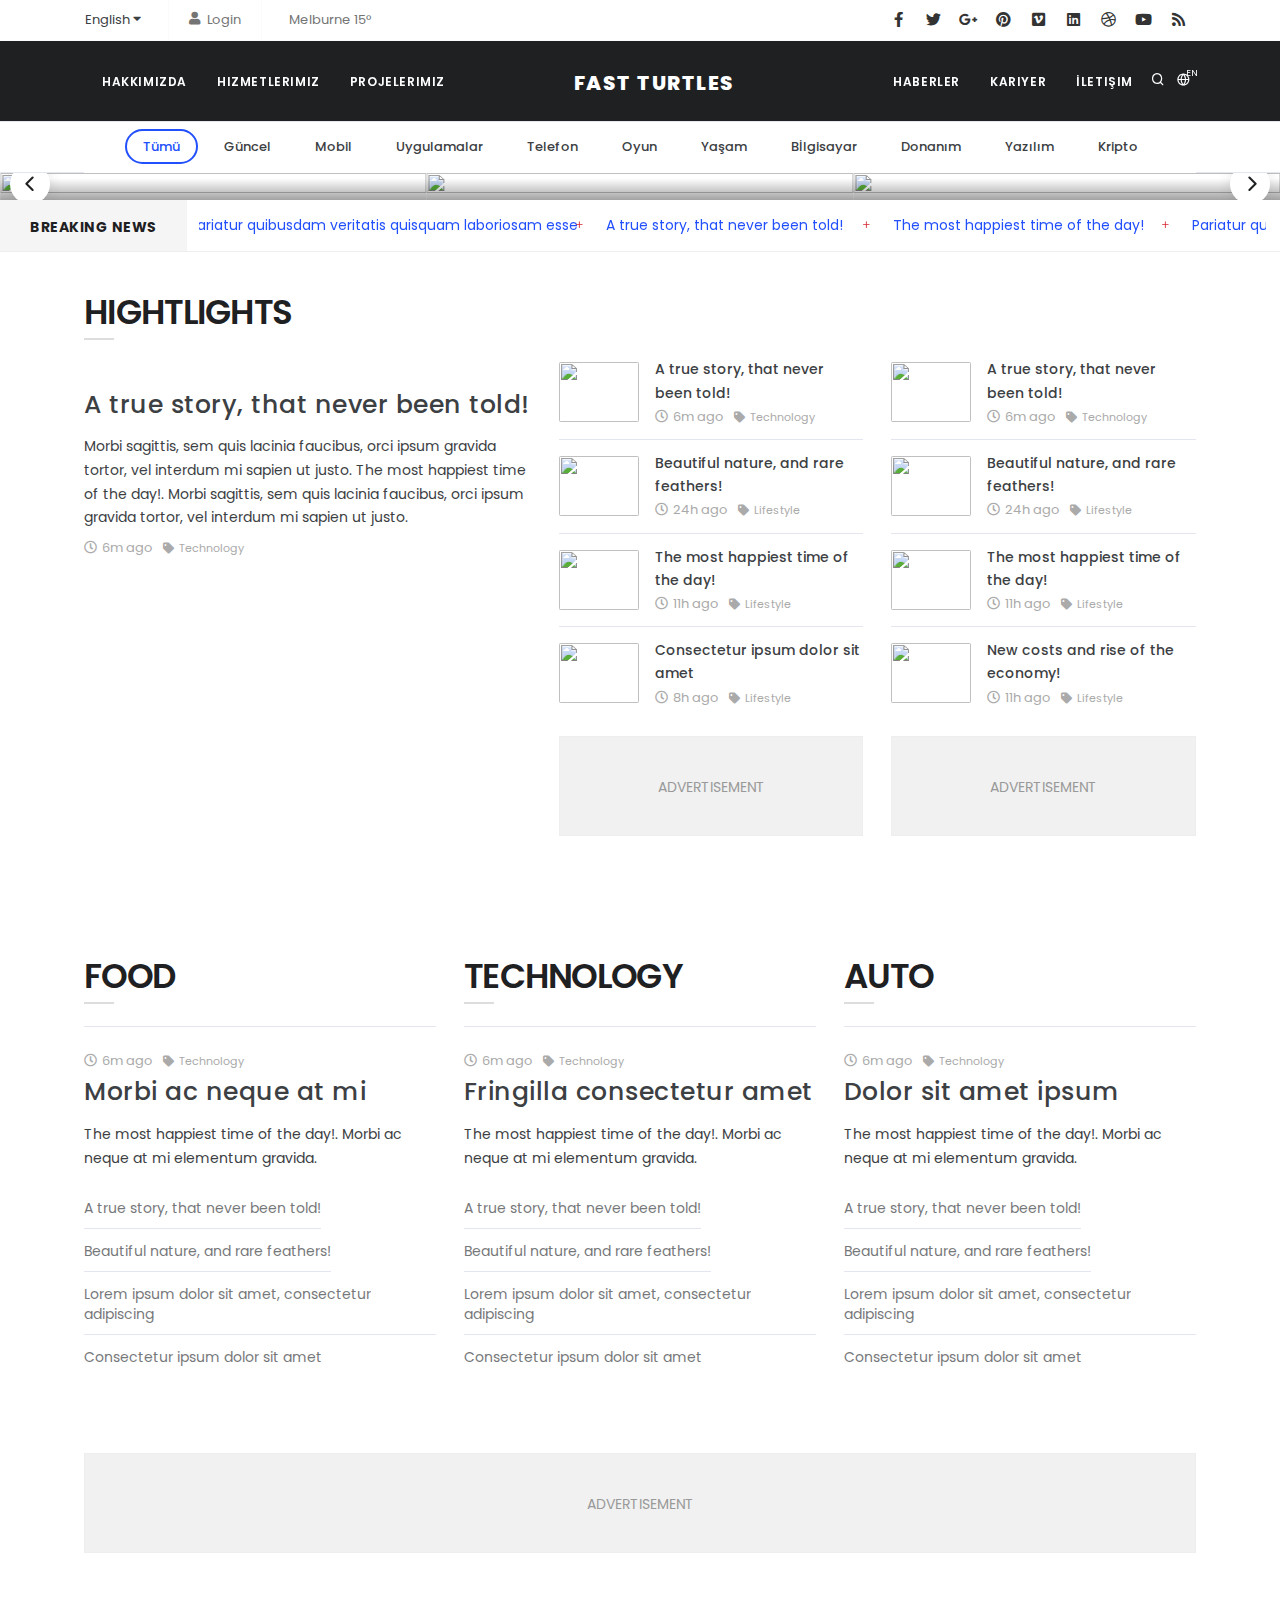
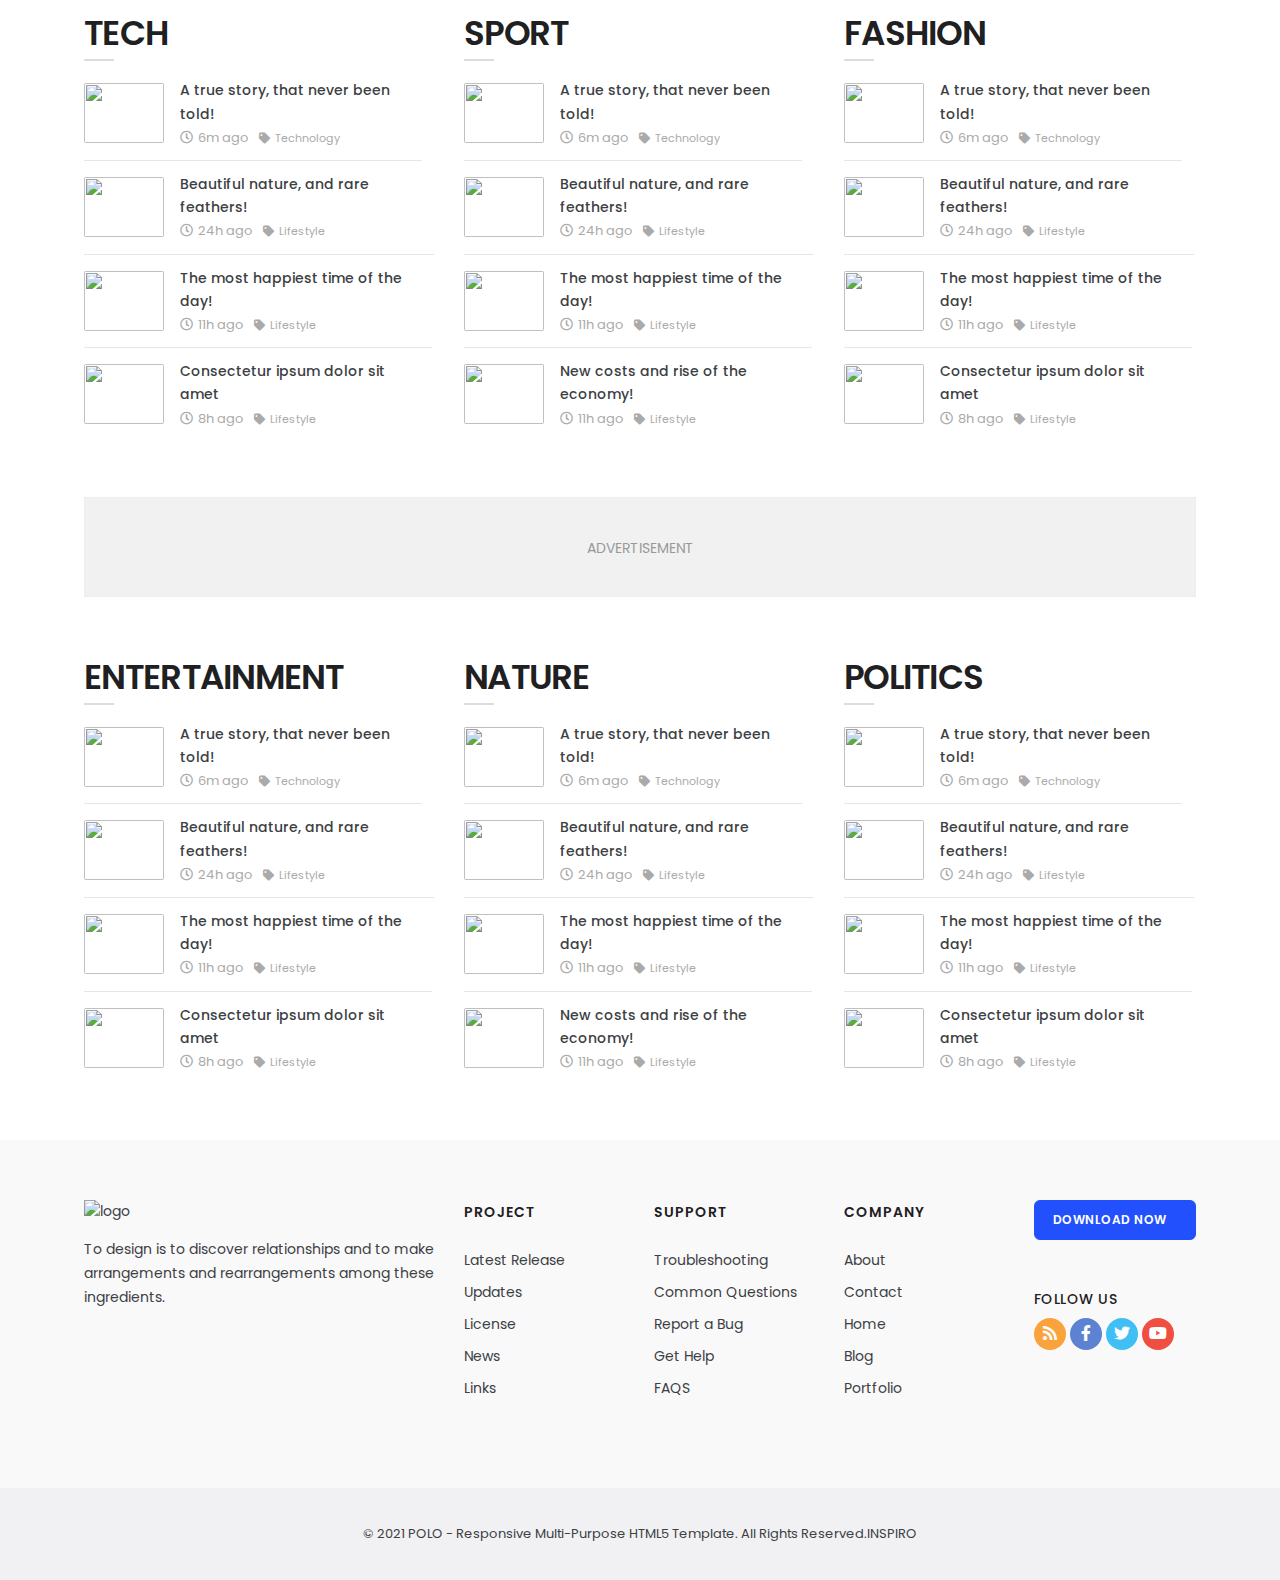
==== commit 99a06fd6: "haberler" ====
--- a/home-magazine-v2.html
+++ b/home-magazine-v2.html
@@ -80,7 +80,7 @@
         </div>
         <!-- end: Topbar -->
 
-         <!-- Header -->
+        <!-- Header -->
        <header id="header" data-transparent="true" class="dark header-logo-center bg-dark">
             <div class="header-inner">
                 <div class="container">
@@ -150,6 +150,34 @@
         <!-- end: Header -->
 
         <!-- CAROUSEL -->
+
+                <!-- Page Menu -->
+                <div class="page-menu menu-outline style-1">
+                    <div class="container">
+                        <nav>
+                            <ul>         
+                                <li class="active"><a href="#">Tümü</a></li>
+                                <li><a href="#">Güncel</a></li>
+                                <li><a href="#">Mobil</a></li>
+                                <li><a href="#">Uygulamalar</a></li>
+                                <li><a href="#">Telefon</a></li>
+                                <li><a href="#">Oyun</a></li>
+                                <li><a href="#">Yaşam</a></li>
+                                <li><a href="#">Bİlgisayar</a></li>
+                                <li><a href="#">Donanım</a></li>
+                                <li><a href="#">Yazılım</a></li>
+                                <li><a href="#">Kripto</a></li>
+                                <li><a href="#">Otomobil</a></li>
+                                <li><a href="#">Bilim</a></li>
+                            </ul>
+                        </nav>
+                        <div id="pageMenu-trigger">
+                            <i class="fa fa-bars"></i>
+                        </div>
+                    </div>
+                </div>
+                <!-- end: Page Menu -->
+        
         <section class="no-padding">
             <div class="grid-articles carousel arrows-visibile" data-items="3" data-margin="0" data-dots="false">
                 <article class="post-entry">
--- a/css/style.css
+++ b/css/style.css
@@ -456,7 +456,7 @@
 
 #header .header-inner #logo a .logo-default, #header #header-wrap #logo a .logo-default { display: block; }
 
-#header .header-inner #logo a, #header .header-inner #logo a span, #header #header-wrap #logo a, #header #header-wrap #logo a span { font-family: inherit; font-size: 40px; color: #1e2022; font-weight: 800; letter-spacing: 1.5px; }
+#header .header-inner #logo a, #header .header-inner #logo a span, #header #header-wrap #logo a, #header #header-wrap #logo a span { font-family: inherit; font-size: 30px; color: #1e2022; font-weight: 800; letter-spacing: 1.5px; }
 
 #header[data-fullwidth="true"] .header-inner .container, #header[data-fullwidth="true"] #header-wrap .container { max-width: 100%; padding: 0 30px; }
 
@@ -6741,6 +6741,10 @@
 @media (max-width: 575.98px) { .wizard > .steps ul { -webkit-box-orient: vertical; -webkit-box-direction: normal; -webkit-flex-direction: column; -ms-flex-direction: column; flex-direction: column; }
   .wizard > .steps ul li { -webkit-box-flex: 1; -webkit-flex: 1; -ms-flex: 1; flex: 1; margin-bottom: 10px; } }
 
+#logo span{
+  font-size:20px !important;
+}
+
 .card .card-body .wizard { padding: 1rem; }
 
 section { padding: 80px 0; position: relative; width: 100%; overflow: hidden; z-index: 1; background-color: #fff;}
